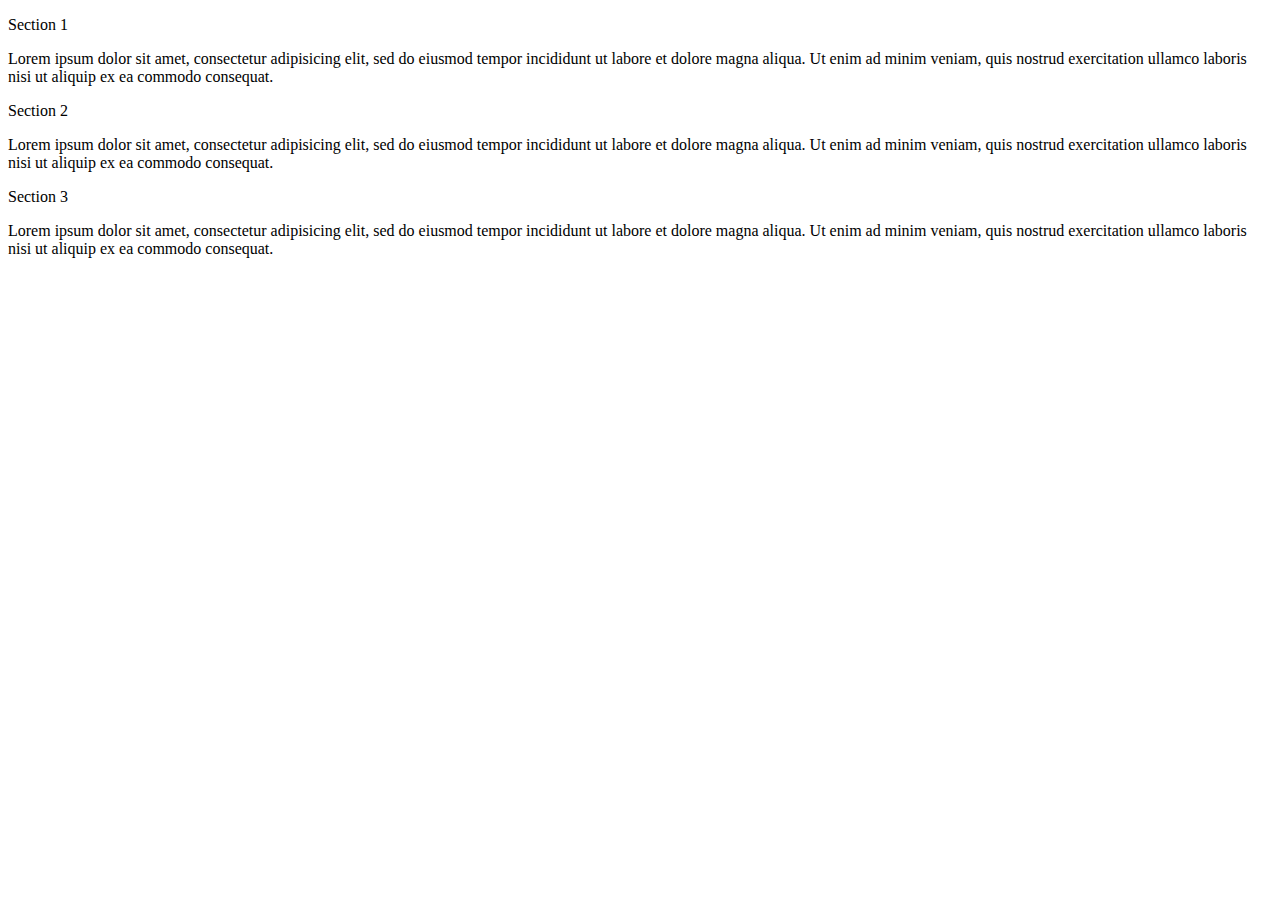
==== 02_menu_collapsible/index.html @ b85470c6 "HTML created" ====
<!doctype html>
<html lang="en">
  <head>
    <meta charset="UTF-8" />
    <meta name="viewport" content="width=device-width, initial-scale=1.0" />
    <style rel="stylesheet" href="styles.css"></style>
    <title>Menu - Collapsible</title>
  </head>
  <body>
    <p class="sectiont-title">Section 1</p>
    <p></p>
    <p class="content">
      Lorem ipsum dolor sit amet, consectetur adipisicing elit, sed do eiusmod
      tempor incididunt ut labore et dolore magna aliqua. Ut enim ad minim
      veniam, quis nostrud exercitation ullamco laboris nisi ut aliquip ex ea
      commodo consequat.
    </p>
    <p class="sectiont-title">Section 2</p>
    <p class="content">
      Lorem ipsum dolor sit amet, consectetur adipisicing elit, sed do eiusmod
      tempor incididunt ut labore et dolore magna aliqua. Ut enim ad minim
      veniam, quis nostrud exercitation ullamco laboris nisi ut aliquip ex ea
      commodo consequat.
    </p>
    <p class="sectiont-title">Section 3</p>
    <p class="content">
      Lorem ipsum dolor sit amet, consectetur adipisicing elit, sed do eiusmod
      tempor incididunt ut labore et dolore magna aliqua. Ut enim ad minim
      veniam, quis nostrud exercitation ullamco laboris nisi ut aliquip ex ea
      commodo consequat.
    </p>
  </body>
</html>
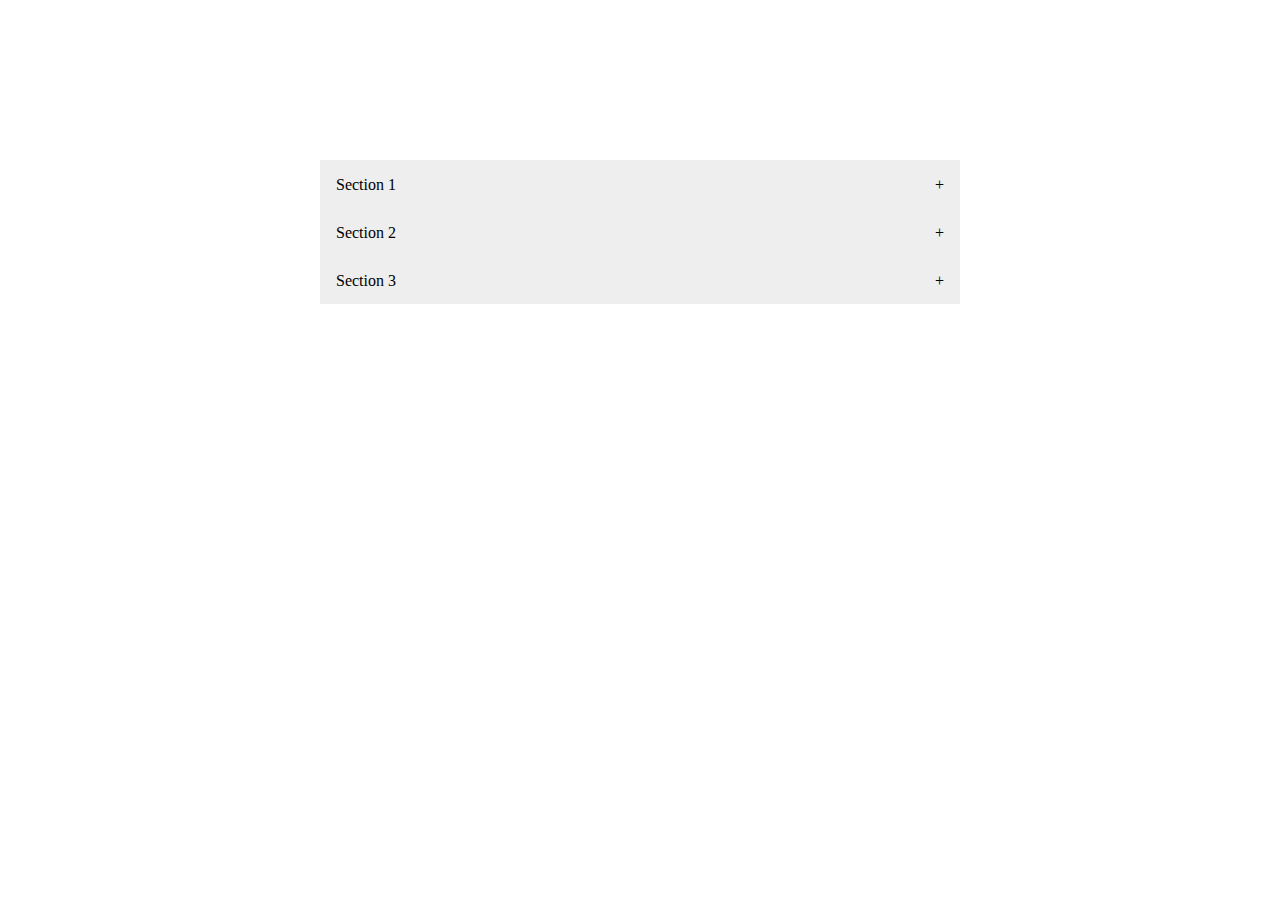
==== commit fbae7bac: "collapsible completed" ====
--- a/02_menu_collapsible/index.html
+++ b/02_menu_collapsible/index.html
@@ -3,31 +3,45 @@
   <head>
     <meta charset="UTF-8" />
     <meta name="viewport" content="width=device-width, initial-scale=1.0" />
-    <style rel="stylesheet" href="styles.css"></style>
+    <link rel="stylesheet" href="styles.css" />
     <title>Menu - Collapsible</title>
   </head>
   <body>
-    <p class="sectiont-title">Section 1</p>
-    <p></p>
-    <p class="content">
-      Lorem ipsum dolor sit amet, consectetur adipisicing elit, sed do eiusmod
-      tempor incididunt ut labore et dolore magna aliqua. Ut enim ad minim
-      veniam, quis nostrud exercitation ullamco laboris nisi ut aliquip ex ea
-      commodo consequat.
-    </p>
-    <p class="sectiont-title">Section 2</p>
-    <p class="content">
-      Lorem ipsum dolor sit amet, consectetur adipisicing elit, sed do eiusmod
-      tempor incididunt ut labore et dolore magna aliqua. Ut enim ad minim
-      veniam, quis nostrud exercitation ullamco laboris nisi ut aliquip ex ea
-      commodo consequat.
-    </p>
-    <p class="sectiont-title">Section 3</p>
-    <p class="content">
-      Lorem ipsum dolor sit amet, consectetur adipisicing elit, sed do eiusmod
-      tempor incididunt ut labore et dolore magna aliqua. Ut enim ad minim
-      veniam, quis nostrud exercitation ullamco laboris nisi ut aliquip ex ea
-      commodo consequat.
-    </p>
+    <div id="content-group">
+      <div class="section-title">
+        <p>Section 1</p>
+      </div>
+      <div class="section-content">
+        <p class="text">
+          Lorem ipsum dolor sit amet, consectetur adipisicing elit, sed do
+          eiusmod tempor incididunt ut labore et dolore magna aliqua. Ut enim ad
+          minim veniam, quis nostrud exercitation ullamco laboris nisi ut
+          aliquip ex ea commodo consequat.
+        </p>
+      </div>
+      <div class="section-title">
+        <p>Section 2</p>
+      </div>
+      <div class="section-content">
+        <p class="text">
+          Lorem ipsum dolor sit amet, consectetur adipisicing elit, sed do
+          eiusmod tempor incididunt ut labore et dolore magna aliqua. Ut enim ad
+          minim veniam, quis nostrud exercitation ullamco laboris nisi ut
+          aliquip ex ea commodo consequat.
+        </p>
+      </div>
+      <div class="section-title">
+        <p>Section 3</p>
+      </div>
+      <div class="section-content">
+        <p class="text">
+          Lorem ipsum dolor sit amet, consectetur adipisicing elit, sed do
+          eiusmod tempor incididunt ut labore et dolore magna aliqua. Ut enim ad
+          minim veniam, quis nostrud exercitation ullamco laboris nisi ut
+          aliquip ex ea commodo consequat.
+        </p>
+      </div>
+    </div>
+    <script src="main.js"></script>
   </body>
 </html>
--- a/02_menu_collapsible/styles.css
+++ b/02_menu_collapsible/styles.css
@@ -0,0 +1,76 @@
+*,
+*::before,
+*::after {
+  box-sizing: border-box;
+  margin: 0;
+  padding: 0;
+  /* border: 1px solid black; */
+}
+
+:root {
+  --bg-inactive: #eee;
+  --bg-hover: #ccc;
+  --bg-content: white;
+}
+
+#content-group {
+  width: 50%;
+  margin: 10rem auto;
+}
+
+.section-title {
+  background-color: var(--bg-inactive);
+  align-content: center;
+  height: 3rem;
+  padding: 1rem;
+  display: flex;
+  justify-content: space-between;
+  transition: 0.4s;
+  cursor: pointer;
+}
+
+.section-title:hover {
+  background-color: gray;
+}
+
+.active {
+  background-color: gray;
+}
+
+.section-title::after {
+  content: "+";
+}
+
+.active::after {
+  content: "-";
+}
+
+.section-content {
+  background-color: var(--bg-content);
+  max-height: 0;
+  overflow: hidden;
+  transition: max-height 0.2s ease-out;
+}
+
+.text {
+  padding: 1rem;
+}
+
+/* 
+display: none or max-height: 0 with overflow: hidden?
+It depends on the effect to implement. 
+If the content should be expanded like an accordion from top to bottom or bottom to top, 
+max-height: 0 should be used with a decreased transition speed. 
+Display only decides whether to show it or not instantly. 
+*/
+
+/* 
+The reason wrapper is added to the text content of each section:
+
+When applying padding to the text content directly without a wrapper 
+while using max-height: 0 for hiding, the padding adds extra space inside the element, 
+which doesn't shrink with max-height. 
+This causes the top side to still appear visible even when the content is closed.
+If you set max-height to the div wrapper and padding to the child text element,
+the text value appear with padding values only when it is open.
+*/
